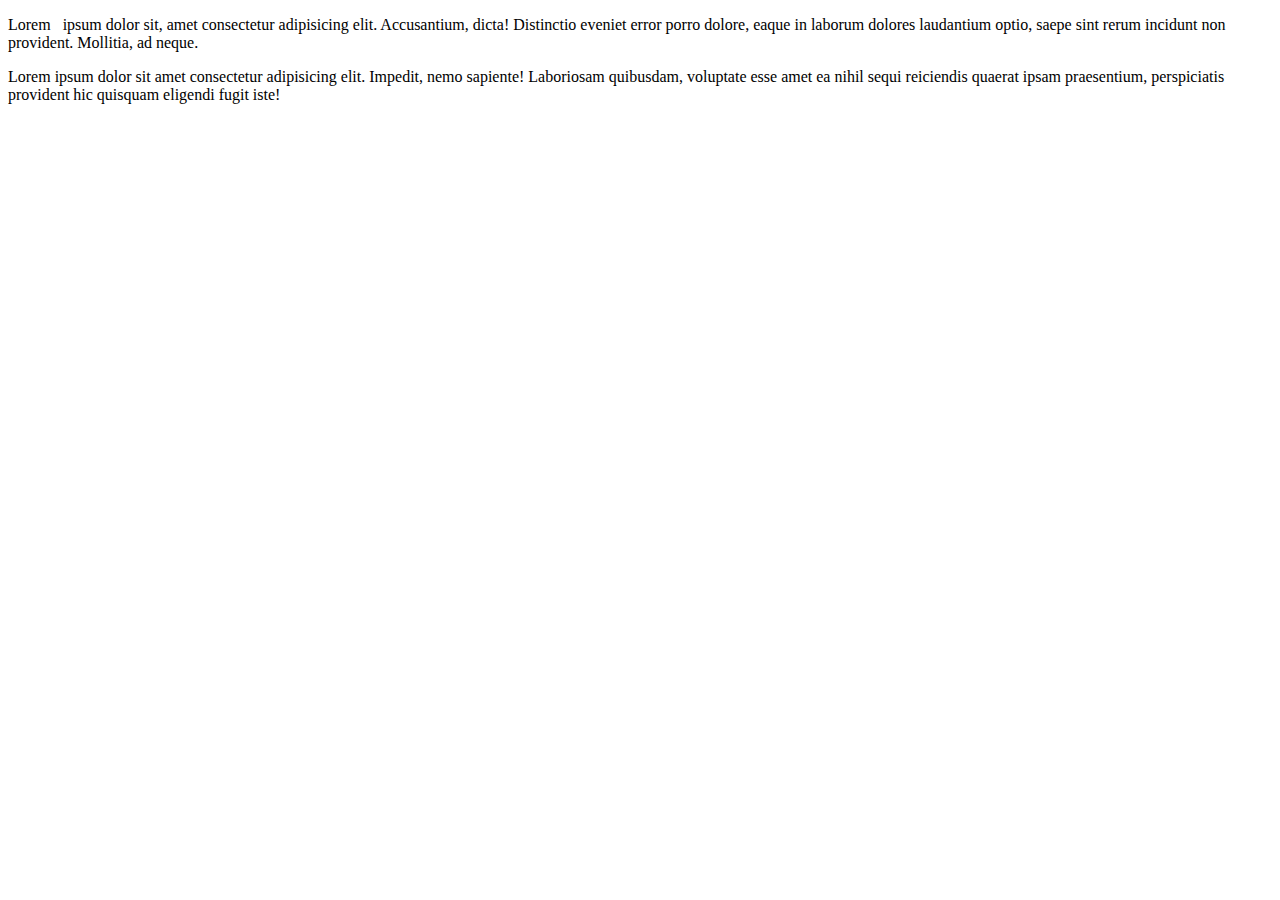
==== 03_eigene_Dateien/html/meineErsteSeite.html @ c5160621 "first commit" ====
<!DOCTYPE html>
<html>

<head>
    <meta charset="UTF-8">
    <title>Erste Seite</title>
</head>

<body>
    <!-- Dies ist ein Kommentar
        p steht für Absatz
        br steht für Zeilenumbruch 
        &nbsp ist ein Leerzeichen-->
    <p>Lorem &nbsp; ipsum dolor sit, amet consectetur adipisicing elit. Accusantium, dicta! Distinctio eveniet error
        porro dolore, eaque in laborum dolores laudantium optio, saepe sint rerum incidunt non provident. Mollitia, ad
        neque.</p>
    <p>Lorem ipsum dolor sit amet consectetur adipisicing elit. Impedit, nemo sapiente! Laboriosam quibusdam, voluptate
        esse amet ea nihil sequi reiciendis quaerat ipsam praesentium, perspiciatis provident hic quisquam eligendi
        fugit iste!</p>

</body>

</html>
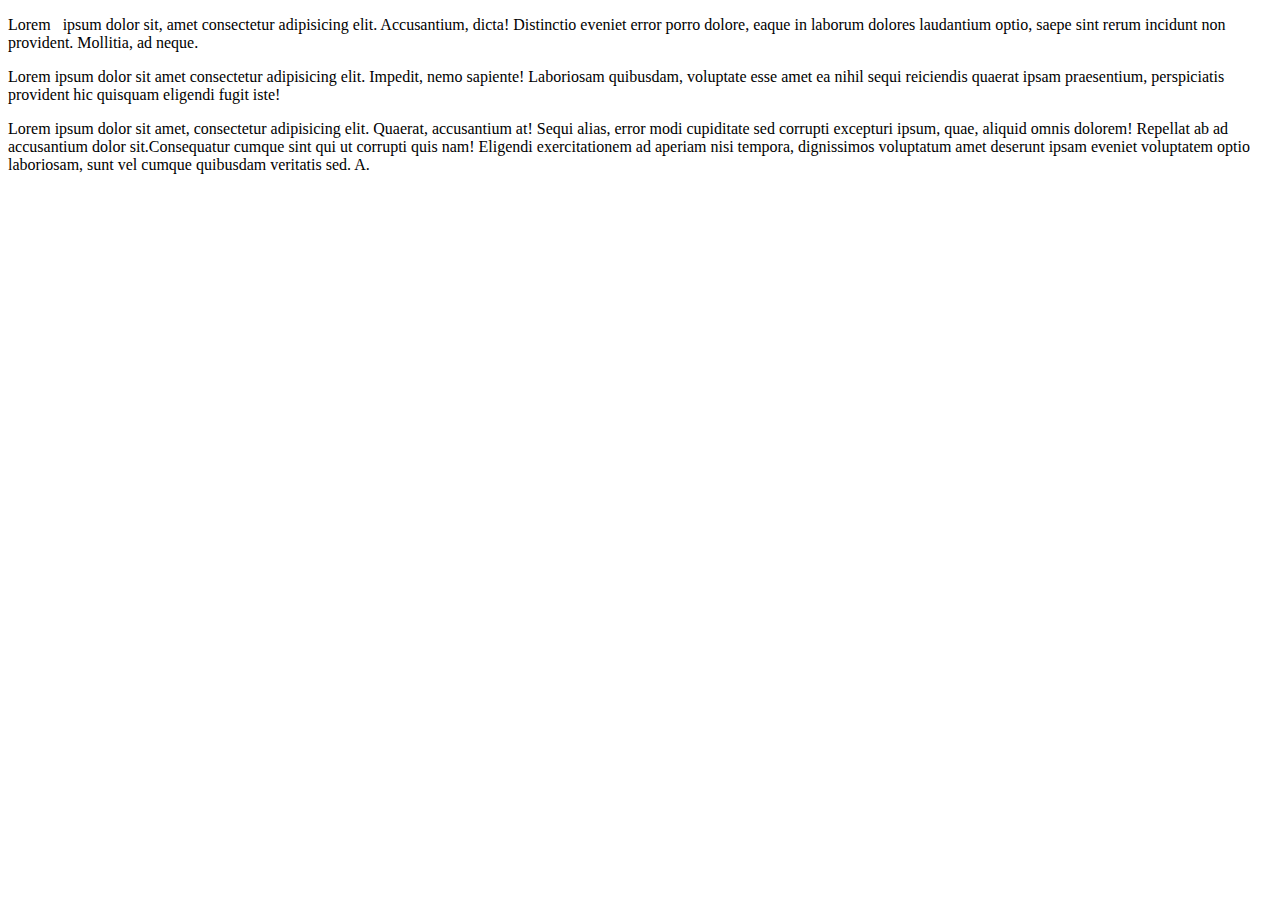
==== commit b7b17511: "testCommit" ====
--- a/03_eigene_Dateien/html/meineErsteSeite.html
+++ b/03_eigene_Dateien/html/meineErsteSeite.html
@@ -17,6 +17,7 @@
     <p>Lorem ipsum dolor sit amet consectetur adipisicing elit. Impedit, nemo sapiente! Laboriosam quibusdam, voluptate
         esse amet ea nihil sequi reiciendis quaerat ipsam praesentium, perspiciatis provident hic quisquam eligendi
         fugit iste!</p>
+    <p>Lorem ipsum dolor sit amet, consectetur adipisicing elit. Quaerat, accusantium at! Sequi alias, error modi cupiditate sed corrupti excepturi ipsum, quae, aliquid omnis dolorem! Repellat ab ad accusantium dolor sit.Consequatur cumque sint qui ut corrupti quis nam! Eligendi exercitationem ad aperiam nisi tempora, dignissimos voluptatum amet deserunt ipsam eveniet voluptatem optio laboriosam, sunt vel cumque quibusdam veritatis sed. A.</p>
 
 </body>
 
